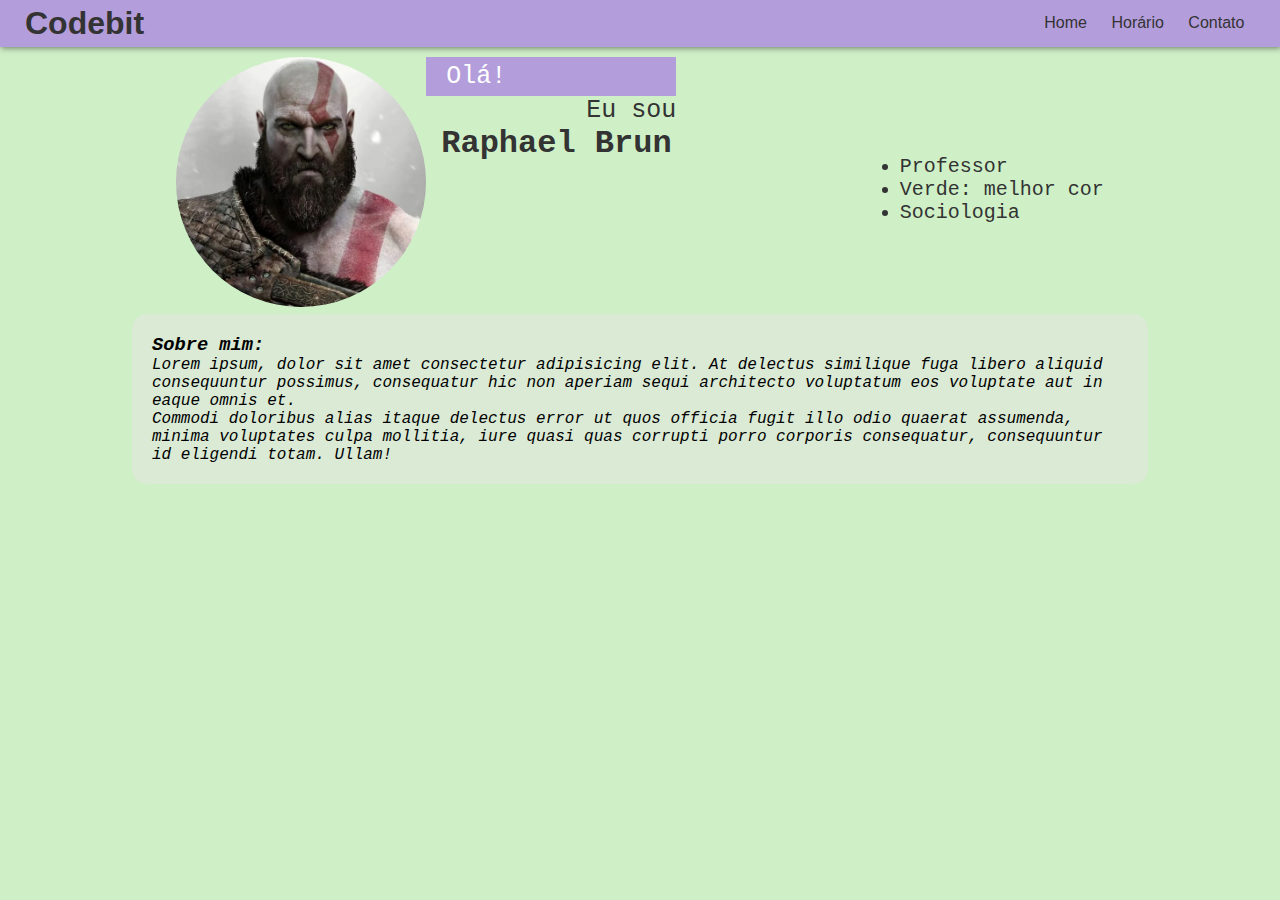
==== ex02/index.html @ fe5545c5 "Exercício 2 completo." ====
<!DOCTYPE html>
<html lang="pt-br">

<head>
    <meta charset="UTF-8">
    <meta name="viewport" content="width=device-width, initial-scale=1.0">
    <title>Document</title>
    <link rel="stylesheet" href="style.css">
</head>

<body>
    <div class="barra">
        <div class="barra__container__titulo">
            <h1 class="barra__titulo">Codebit</h1>
        </div>
        <nav class="barra_nav">
            <a href="index.html">Home</a>
            <a href="horario.html">Horário</a>
            <a href="contato.html">Contato</a>
        </nav>
    </div>
    <main class="conteudo__index" >
       <section class="perfil">
        <div class="perfil__foto">
            <img src="img/perfil.jpg" alt="">
        </div>
        <div class="perfil__nome">
            <p class="saudacao">Olá!</p>
            <p>Eu sou</p>
            <h2> Raphael Brun</h2>
        </div>
       </section>
       <section class="habilidades">
        <ul>
            <li>Professor </li>
            <li>Verde: melhor cor</li>
            <li>Sociologia</li>
        </ul>
       </section>
       <section class="about">
        <h3> Sobre mim:</h3>
        <p>Lorem ipsum, dolor sit amet consectetur adipisicing elit. At delectus similique fuga libero aliquid consequuntur possimus, consequatur hic non aperiam sequi architecto voluptatum eos voluptate aut in eaque omnis et.</p>
        <p>Commodi doloribus alias itaque delectus error ut quos officia fugit illo odio quaerat assumenda, minima voluptates culpa mollitia, iure quasi quas corrupti porro corporis consequatur, consequuntur id eligendi totam. Ullam!</p>
        
       </section>
    </main>
</body>

</html>
---- ex02/style.css ----
*{
    margin:0;
    padding:0;
    box-sizing: border-box;
}

body{
    width: 100%;
    background-color:  #cff0c7 ;
}
.barra{
    width: 100%;
    background-color:#b39ddb; ;
    box-shadow: 0.5px 0.5px 6px rgba(0, 0, 0, 0.5);
    display: flex;
    justify-content: space-between;
    font-family: 'Gill Sans', 'Gill Sans MT', Calibri, 'Trebuchet MS', sans-serif;
    
}

.barra__container__titulo{
    padding: 5px;
    margin-left: 20px;
    font-family: 'Gill Sans', 'Gill Sans MT', Calibri, 'Trebuchet MS', sans-serif;
    color: #333;
}
.barra_nav{
    margin: auto 2% 15px auto;
    
}
.barra_nav a {
    text-decoration: none;
    padding: 10px;
    color: #333;
    
}
.barra_nav a:hover {
    background-color: #fff;
    border-radius: 15px;
}

.conteudo{
    display: flex;
    flex-wrap: wrap;
    justify-content: space-between;
    width: 100%;
}

.conteudo section{
    width: 50%;
    
}
.conteudo__form{
 background-color: #e5e4e3 ;
 display: flex;
 flex-wrap: wrap;
 justify-content: space-around;
 align-content: center;
 width: 100%;

}
.conteudo__form div{
 width: 100%;
 text-align: center;
}
.conteudo__form__titulo{
    color: #333;
    font-family: 'Courier New', Courier, monospace;
    font-weight: 700px;
    font-size: 30px;
    padding: 2px;
    margin:2px
}
.conteudo__icones{
    display: flex;
    justify-content: space-around;
    background-color: #b39ddb;
    
}
.conteudo__icones div{
    text-align: center;
    margin: auto;
}
.conteudo__icones img{
  width: 90px;
}

.conteudo__form form{
    text-align: center;
}


.conteudo__formulario input, .conteudo__formulario textarea{
    background-color: #e5e4e3 ;
    padding: 5px;
    margin: 2px;
    border: none;
    border-bottom: 1px solid black;
    width: 50%;
    margin-bottom: 10px;
    
}

.conteudo__formulario textarea{
    height: 100px;
}

#btnEnviar{
    padding: 10px 30px;
    border-radius: 15px;
    border: none;
    background-color: #b39ddb;
    color:white;
    font-weight: 700px;
}
   
.conteudo__img{

}
.conteudo__img img{
    width: 100%;

}

.perfil{
    display: flex;
    width: 30%;
    margin-top: 5px;
    color: #333;
    font-family: 'Courier New', Courier, monospace;
    align-content: center;
    
    
    
}

.perfil__foto img{
    width: 250px;
    border-radius: 50%;
    aspect-ratio: 1/1;
    object-fit: cover;

}

.saudacao{
    width: 250px;
    background-color: #b39ddb;
    padding: 5px 10px 5px 20px;
    font-size: 30px;
    text-align: left !important;
    color:white;
}

.perfil__nome p{
    font-size: 25px;
    text-align: right;
}

.perfil__nome h2{
    padding-left: 15px;
    font-size: 32px;
}
.about{
    font-family: 'Courier New', Courier, monospace;
    width: 80%;
    margin: 2px;
    font-style: italic;
    background-color: rgba(229, 228, 227, 0.5);
    border-radius: 15px;
    padding: 20px;
    
}
.habilidades{
    align-self:center;
    margin-top: 15px;
    font-family: 'Courier New', Courier, monospace;
    color: #333;
    text-align: left;
    font-size: 20px;
}

.conteudo__index{
    margin: 5px;
    display: flex;
    flex-wrap: wrap;
    justify-content:space-around;
    
}
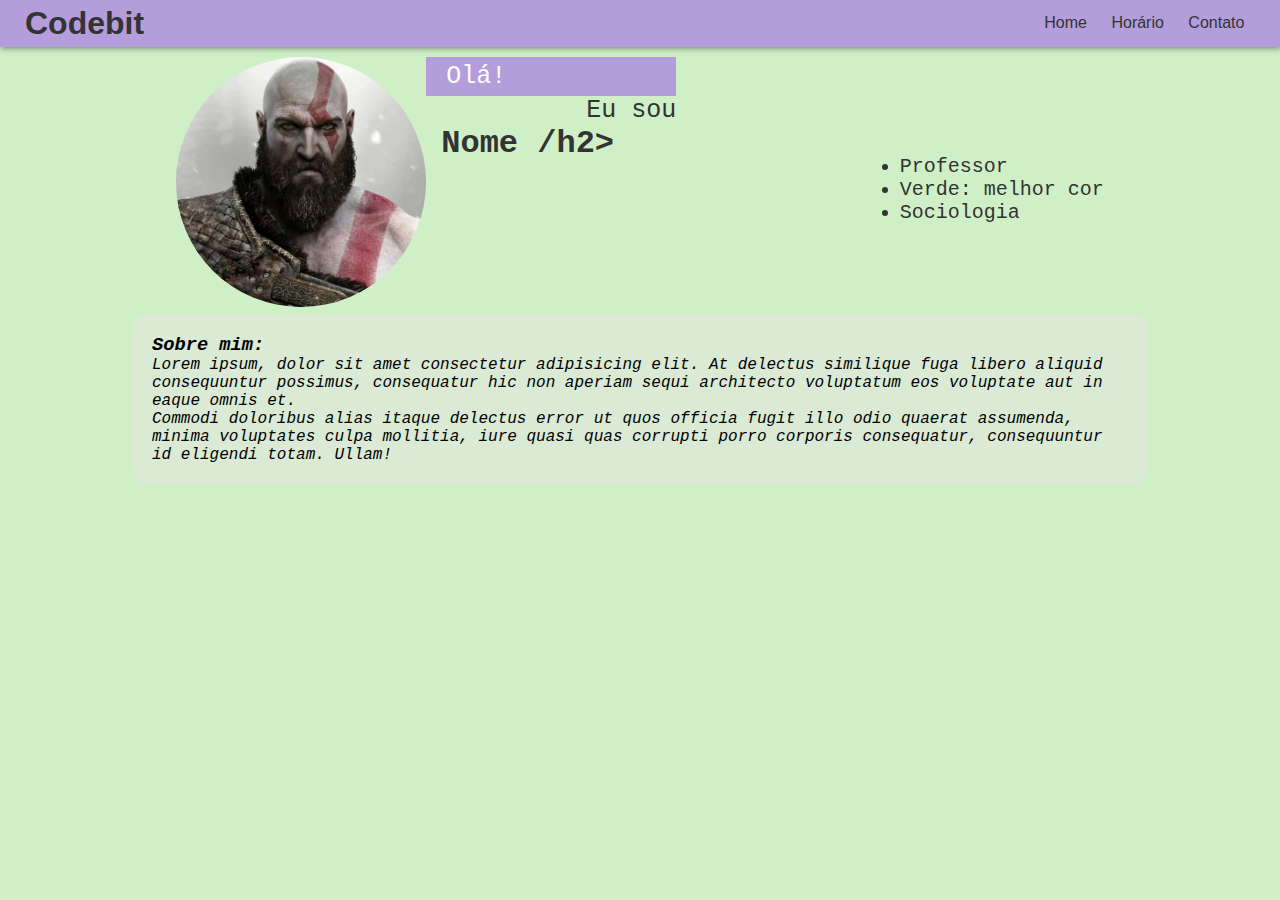
==== commit 571bcbf2: "Update index.html" ====
--- a/ex02/index.html
+++ b/ex02/index.html
@@ -27,7 +27,7 @@
         <div class="perfil__nome">
             <p class="saudacao">Olá!</p>
             <p>Eu sou</p>
-            <h2> Raphael Brun</h2>
+            <h2> Nome /h2>
         </div>
        </section>
        <section class="habilidades">
@@ -46,4 +46,4 @@
     </main>
 </body>
 
-</html>+</html>
